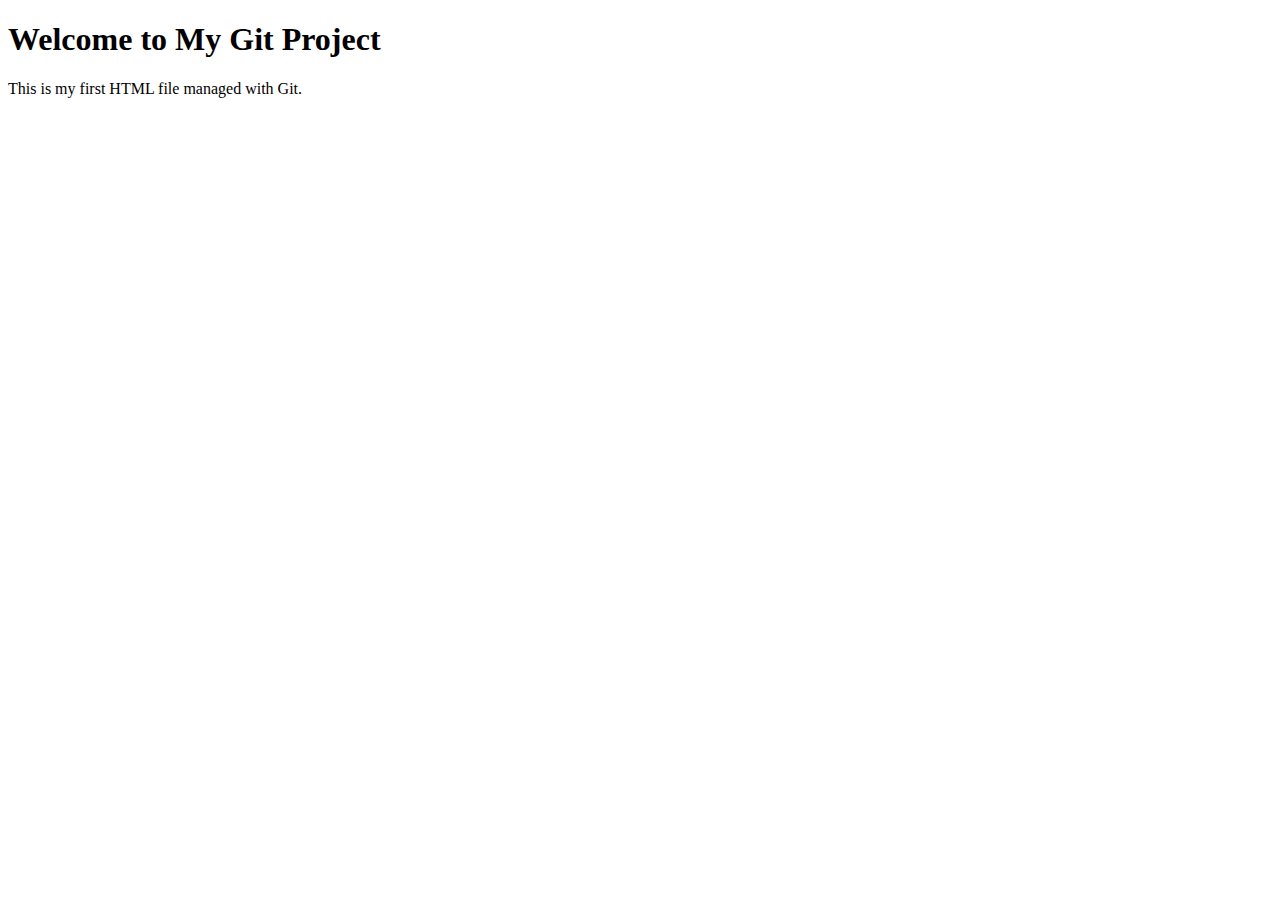
==== index.html @ dce53f7e "Updated index.html with html" ====
<!DOCTYPE html>
<html lang="en">
<head>
    <meta charset="UTF-8">
    <meta name="viewport" content="width=device-width, initial-scale=1.0">
    <title>My First Git Project</title>
</head>
<body>
    <h1>Welcome to My Git Project</h1>
    <p>This is my first HTML file managed with Git.</p>
</body>
</html>
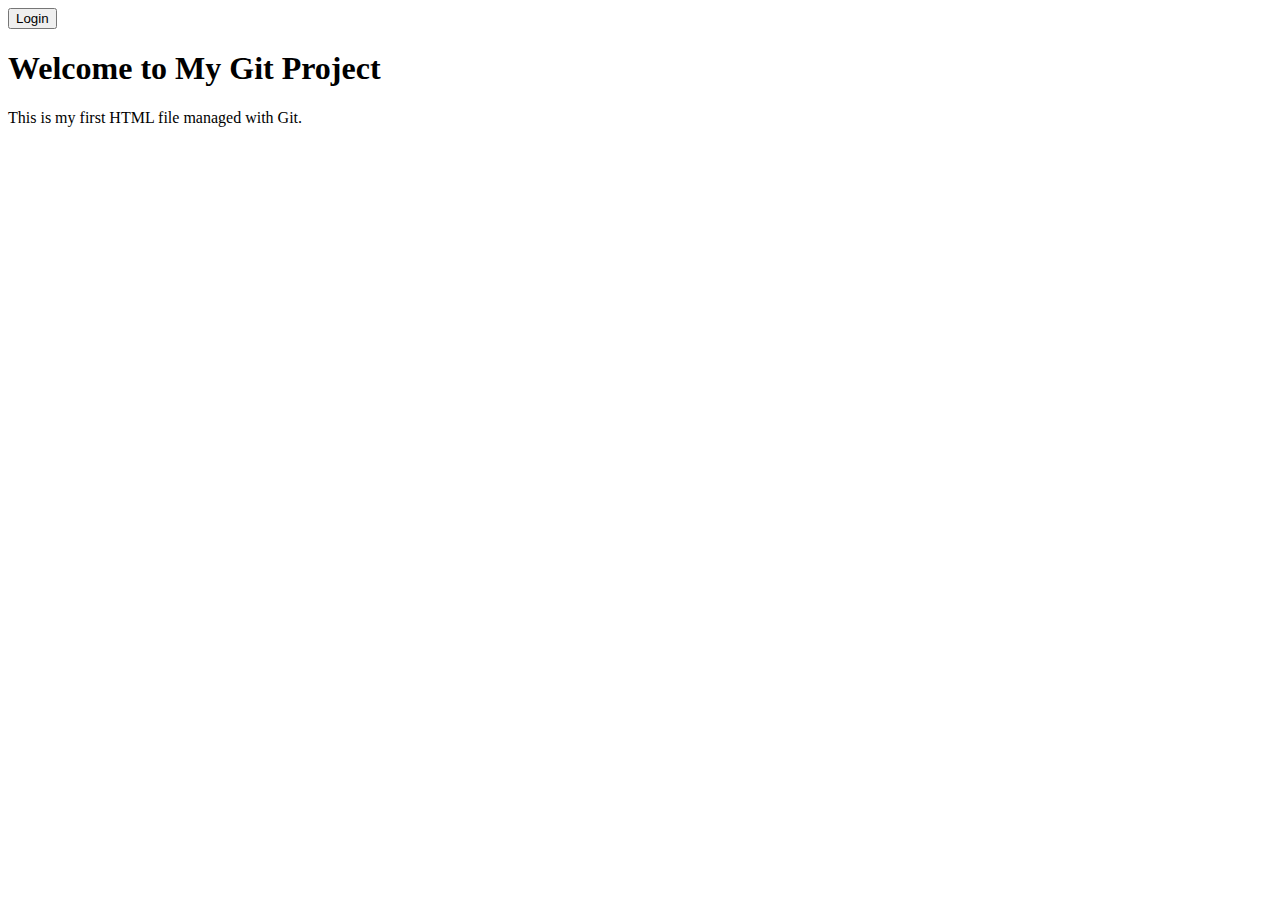
==== commit 4a26d9aa: "Added login button" ====
--- a/index.html
+++ b/index.html
@@ -6,6 +6,7 @@
     <title>My First Git Project</title>
 </head>
 <body>
+    <button>Login</button>
     <h1>Welcome to My Git Project</h1>
     <p>This is my first HTML file managed with Git.</p>
 </body>
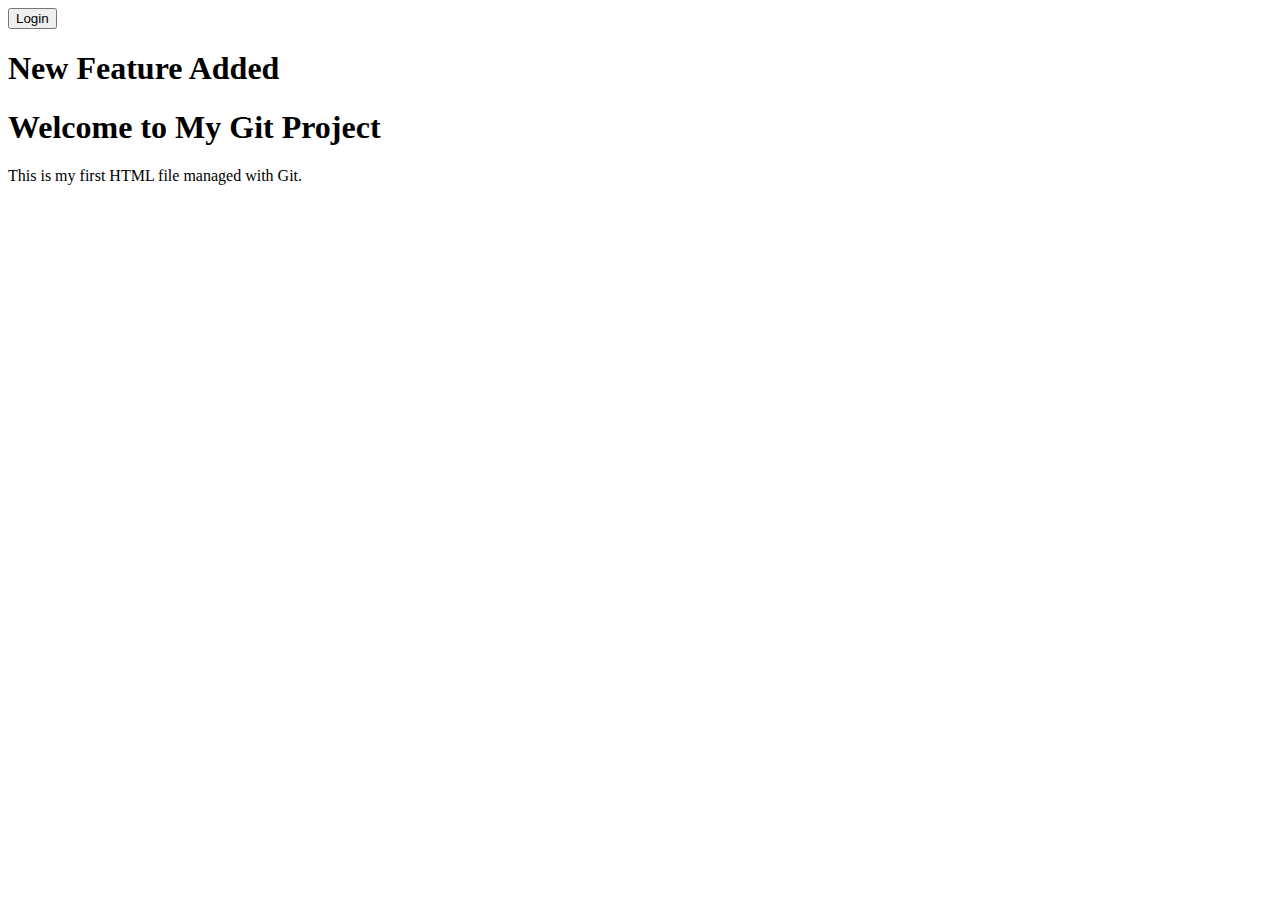
==== commit 0f4c6c82: "Upload index.html" ====
--- a/index.html
+++ b/index.html
@@ -7,6 +7,7 @@
 </head>
 <body>
     <button>Login</button>
+    <h1>New Feature Added</h1>
     <h1>Welcome to My Git Project</h1>
     <p>This is my first HTML file managed with Git.</p>
 </body>
